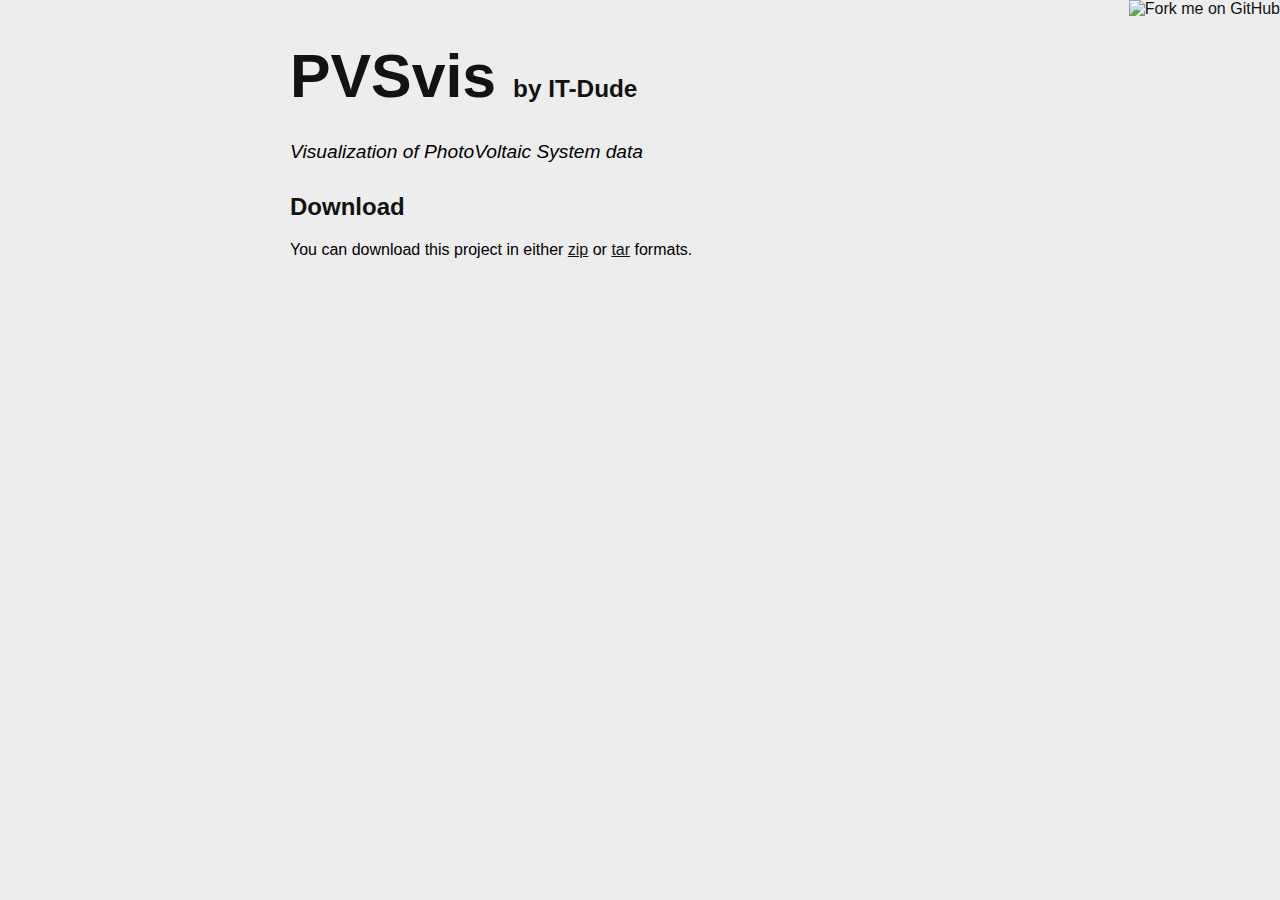
==== index.html @ 629e6c06 "cleaned up the project page" ====
<!DOCTYPE html>
<html>
<head>
  <meta charset='utf-8'>

  <title>IT-Dude/PVSvis @ GitHub</title>

  <style type="text/css">
    body {
      margin-top: 1.0em;
      background-color: #ededed;
      font-family: Helvetica, Arial, FreeSans, san-serif;
      color: #000000;
    }
    #container {
      margin: 0 auto;
      width: 700px;
    }
    h1 { font-size: 3.8em; color: #121212; margin-bottom: 3px; }
    h1 .small { font-size: 0.4em; }
    h1 a { text-decoration: none }
    h2 { font-size: 1.5em; color: #121212; }
    h3 { text-align: center; color: #121212; }
    a { color: #121212; }
    .description { font-size: 1.2em; margin-bottom: 30px; margin-top: 30px; font-style: italic;}
    .download { float: right; }
    pre { background: #000; color: #fff; padding: 15px;}
    hr { border: 0; width: 80%; border-bottom: 1px solid #aaa}
    .footer { text-align:center; padding-top:30px; font-style: italic; }
  </style>
</head>

<body>
  <a href="http://github.com/IT-Dude/PVSvis"><img style="position: absolute; top: 0; right: 0; border: 0;" src="http://s3.amazonaws.com/github/ribbons/forkme_right_darkblue_121621.png" alt="Fork me on GitHub" /></a>

  <div id="container">

    <h1><a href="http://github.com/IT-Dude/PVSvis">PVSvis</a>
      <span class="small">by <a href="http://github.com/IT-Dude">IT-Dude</a></span></h1>

    <div class="description">
      Visualization of PhotoVoltaic System data
    </div>

    <h2>Download</h2>
    <p>
      You can download this project in either
      <a href="http://github.com/IT-Dude/PVSvis/zipball/master">zip</a> or
      <a href="http://github.com/IT-Dude/PVSvis/tarball/master">tar</a> formats.
    </p>

  </div>

  
</body>
</html>
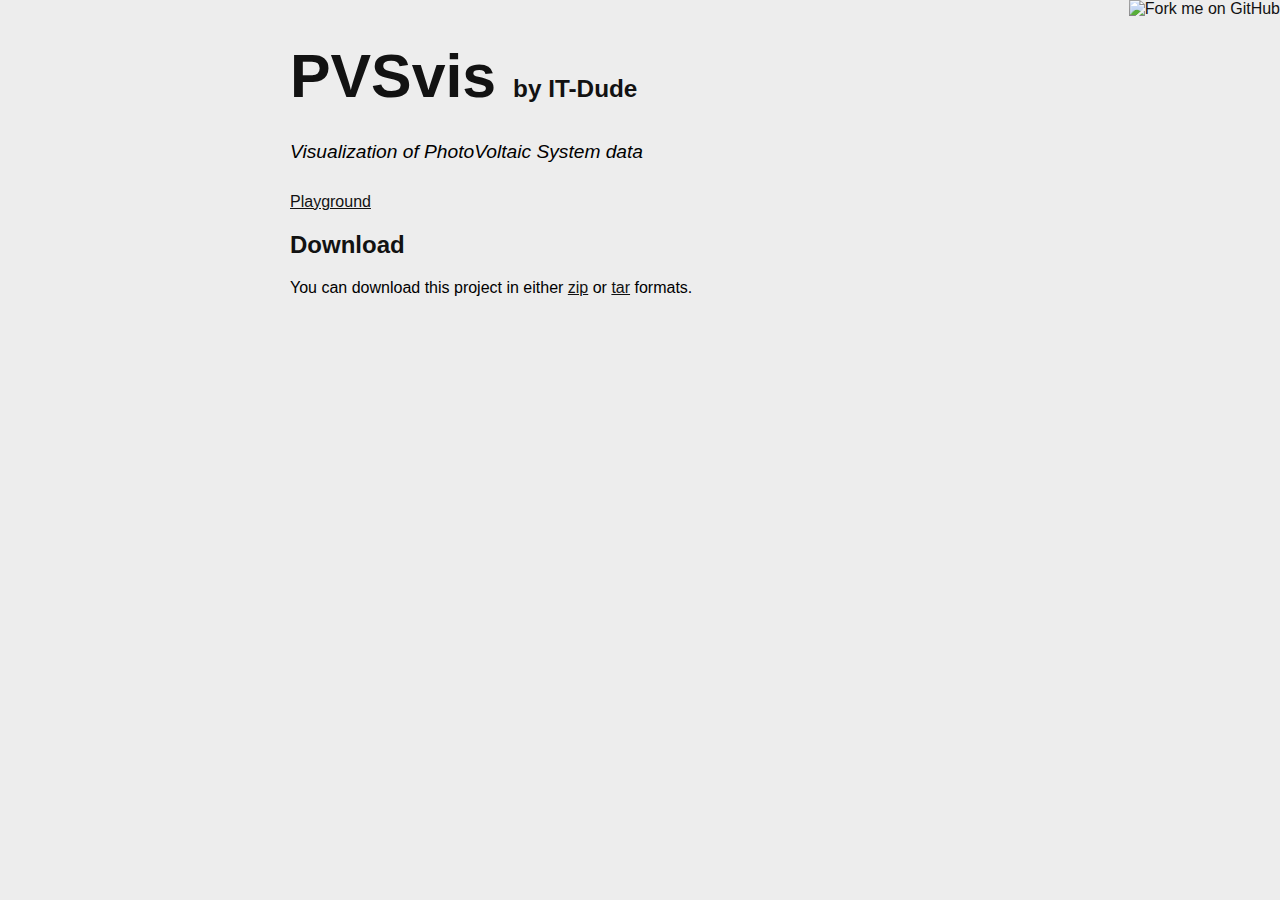
==== commit c31f33e5: "Merge branch 'master' into gh-pages" ====
--- a/index.html
+++ b/index.html
@@ -41,6 +41,10 @@
     <div class="description">
       Visualization of PhotoVoltaic System data
     </div>
+	
+	<p>
+		<a href="pages/playground.html">Playground</a>
+	</p>
 
     <h2>Download</h2>
     <p>
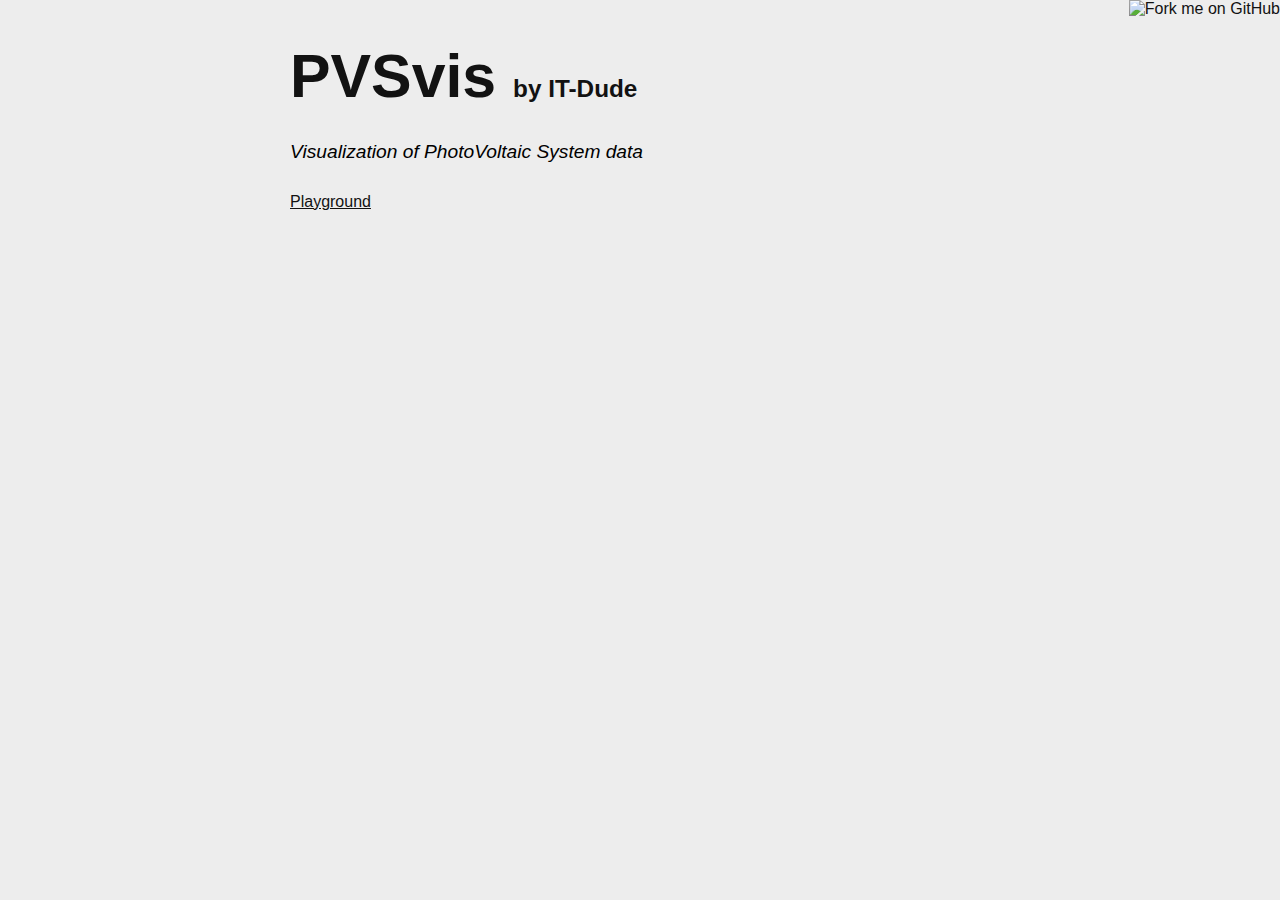
==== commit e1be9cbf: "removed the download links" ====
--- a/index.html
+++ b/index.html
@@ -46,13 +46,6 @@
 		<a href="pages/playground.html">Playground</a>
 	</p>
 
-    <h2>Download</h2>
-    <p>
-      You can download this project in either
-      <a href="http://github.com/IT-Dude/PVSvis/zipball/master">zip</a> or
-      <a href="http://github.com/IT-Dude/PVSvis/tarball/master">tar</a> formats.
-    </p>
-
   </div>
 
   
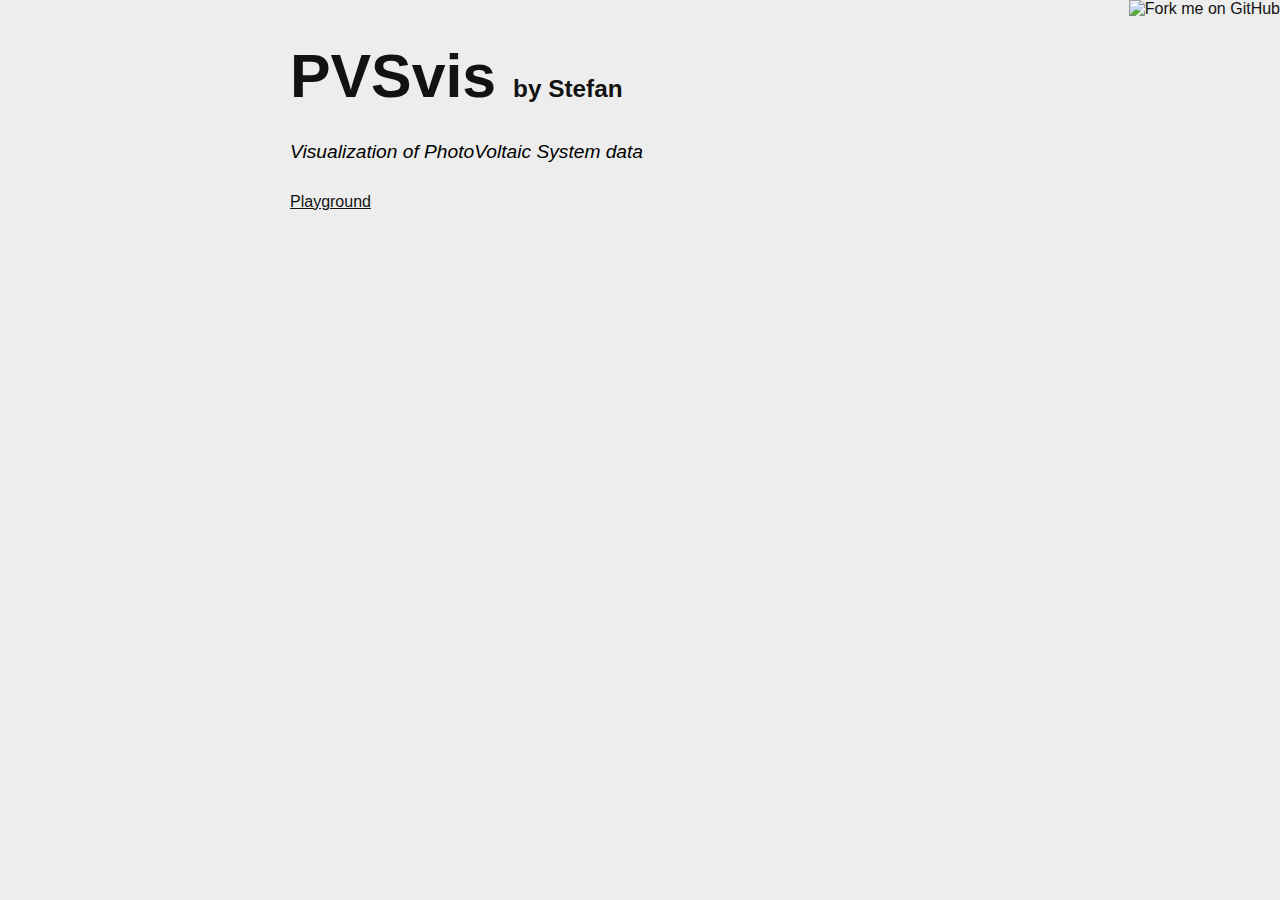
==== commit cf1b1c79: "fixed a link, changed a name" ====
--- a/index.html
+++ b/index.html
@@ -36,7 +36,7 @@
   <div id="container">
 
     <h1><a href="http://github.com/IT-Dude/PVSvis">PVSvis</a>
-      <span class="small">by <a href="http://github.com/IT-Dude">IT-Dude</a></span></h1>
+      <span class="small">by <a href="http://github.com/IT-Dude">Stefan</a></span></h1>
 
     <div class="description">
       Visualization of PhotoVoltaic System data
@@ -48,6 +48,5 @@
 
   </div>
 
-  
 </body>
 </html>
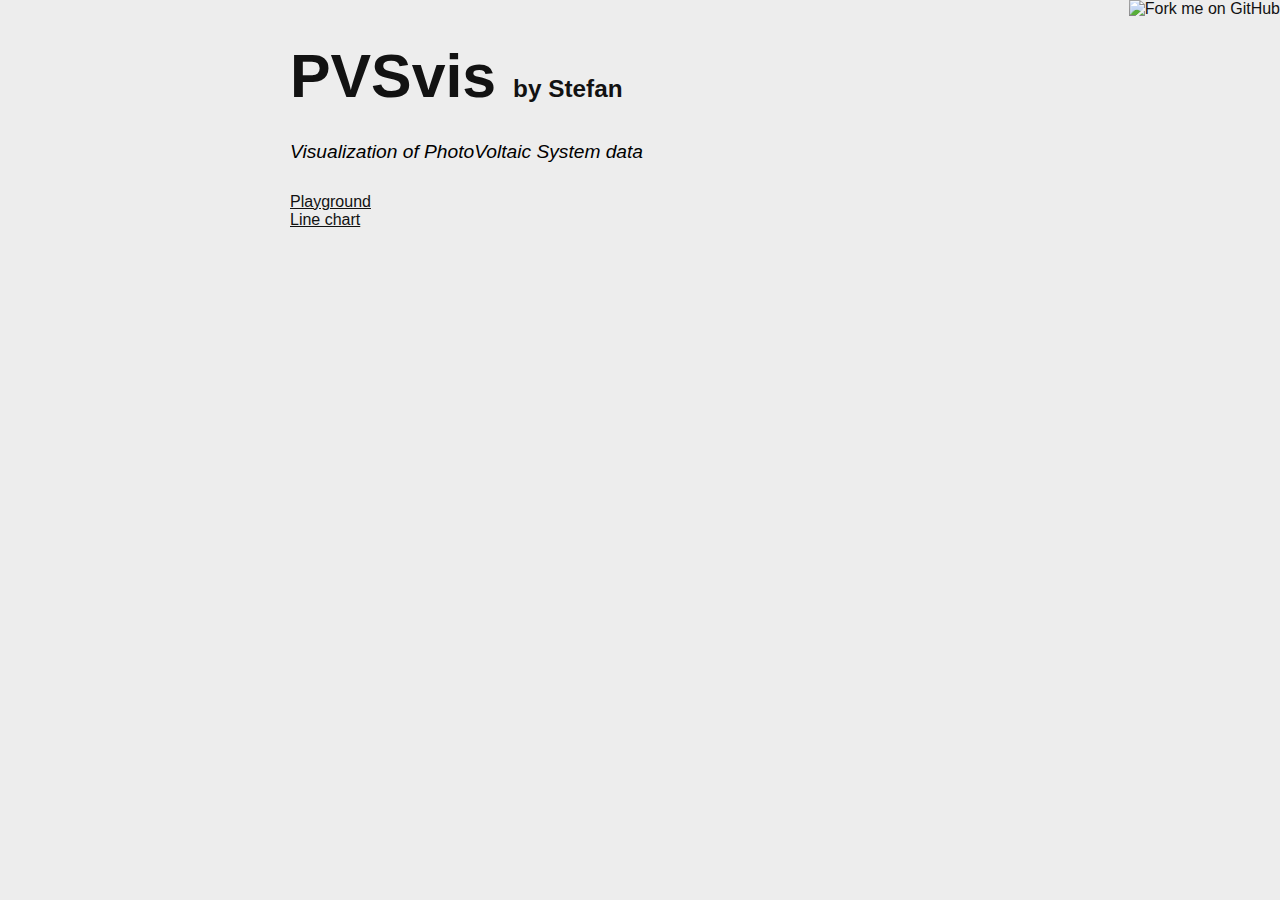
==== commit f909e627: "added a blank page for a line chart and linked to it" ====
--- a/index.html
+++ b/index.html
@@ -43,7 +43,8 @@
     </div>
 	
 	<p>
-		<a href="pages/playground.html">Playground</a>
+		<a href="pages/playground.html">Playground</a><br>
+		<a href="pages/linechart.html">Line chart</a><br>
 	</p>
 
   </div>
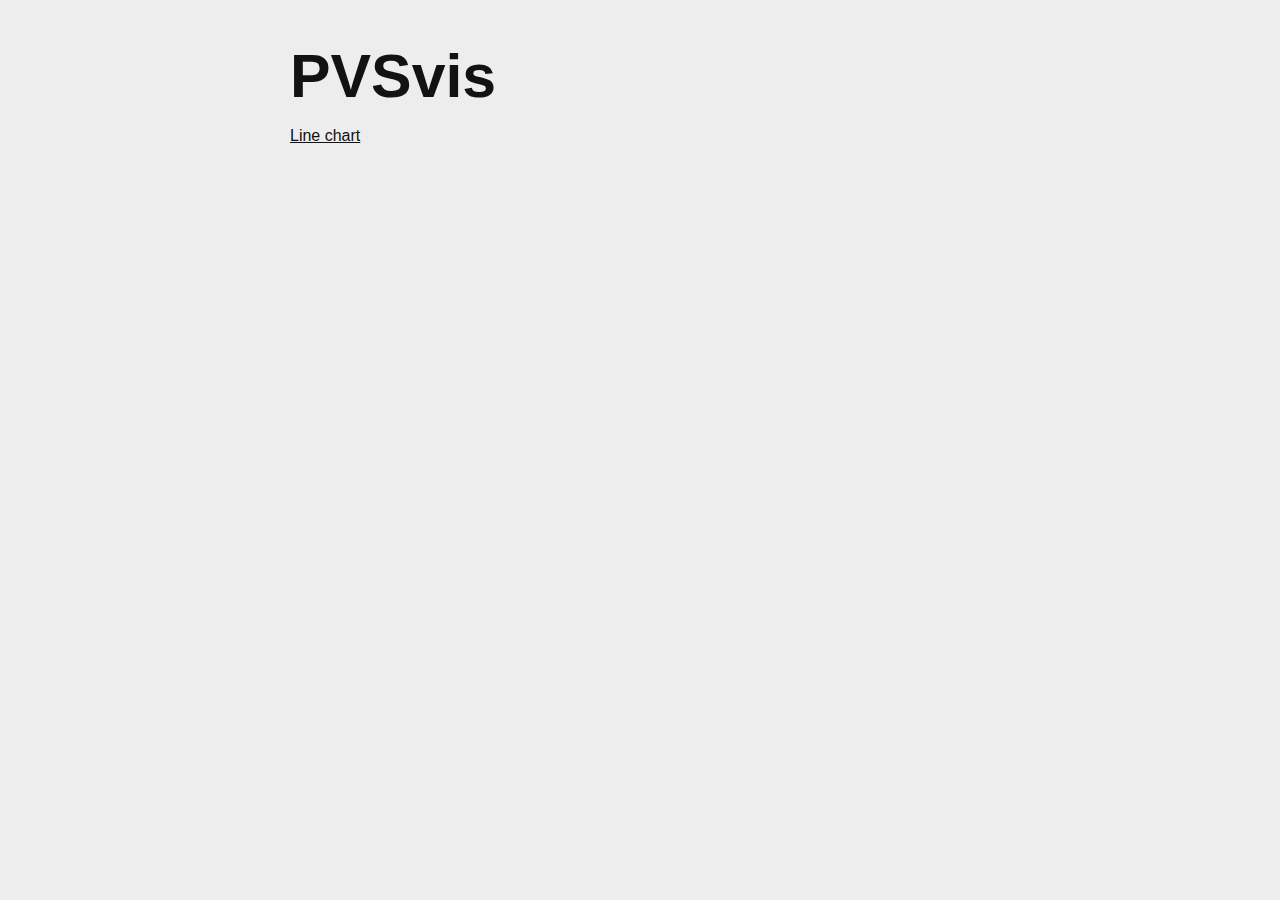
==== commit 3514cc47: "some cleanup" ====
--- a/index.html
+++ b/index.html
@@ -31,23 +31,14 @@
 </head>
 
 <body>
-  <a href="http://github.com/IT-Dude/PVSvis"><img style="position: absolute; top: 0; right: 0; border: 0;" src="http://s3.amazonaws.com/github/ribbons/forkme_right_darkblue_121621.png" alt="Fork me on GitHub" /></a>
-
-  <div id="container">
-
-    <h1><a href="http://github.com/IT-Dude/PVSvis">PVSvis</a>
-      <span class="small">by <a href="http://github.com/IT-Dude">Stefan</a></span></h1>
-
-    <div class="description">
-      Visualization of PhotoVoltaic System data
-    </div>
-	
-	<p>
-		<a href="pages/playground.html">Playground</a><br>
-		<a href="pages/linechart.html">Line chart</a><br>
-	</p>
-
-  </div>
+	<div id="container">
+		<h1>
+			<a href="http://github.com/IT-Dude/PVSvis">PVSvis</a>
+		</h1>
+		<p>
+			<a href="pages/visualization/visualization.html">Line chart</a><br>
+		</p>
+	</div>
 
 </body>
-</html>
+</html>